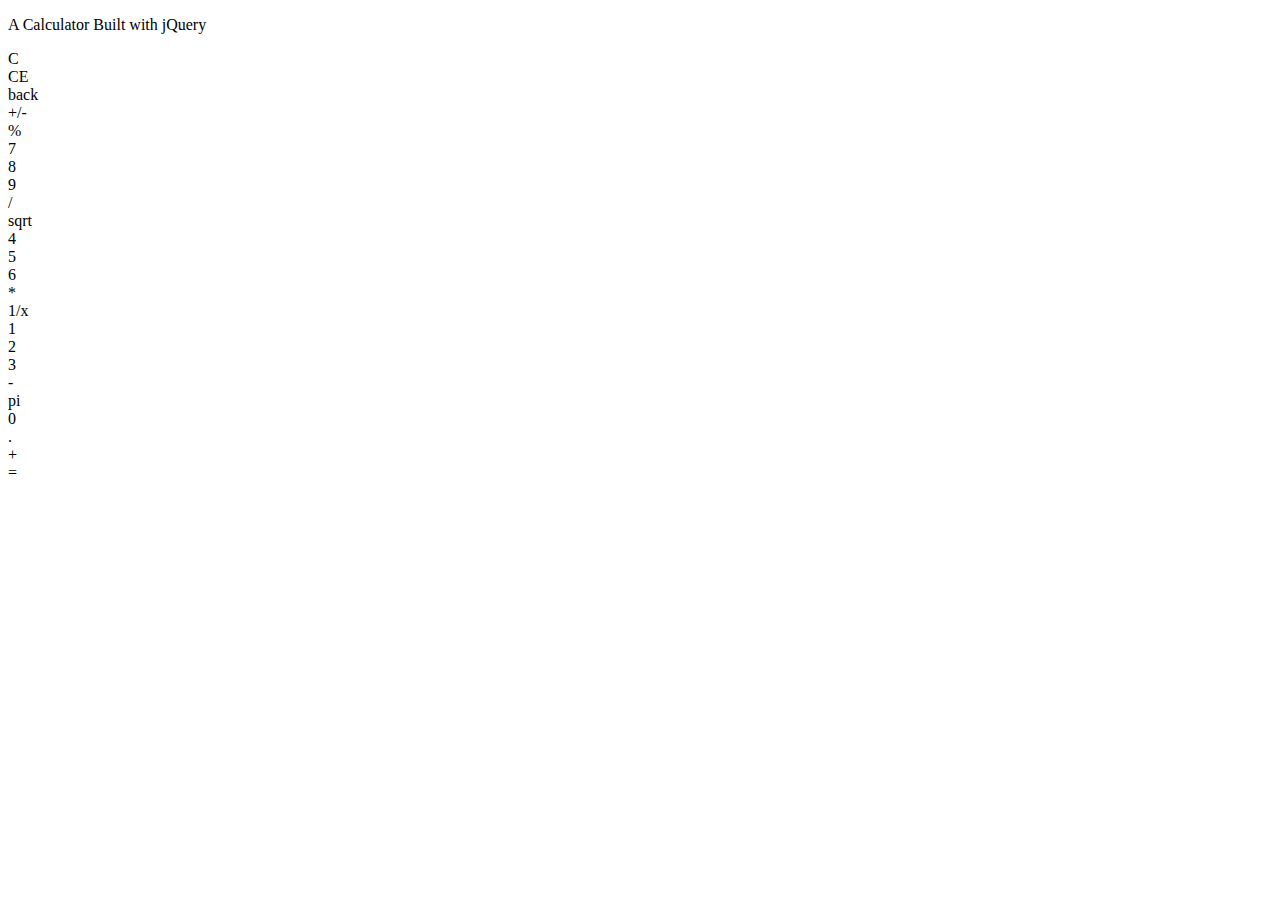
==== calculator.html @ 9db41615 "Complete calculator html layout." ====
<!DOCTYPE html>
<html lang="en">
<head>
    <meta charset="UTF-8">
    <meta http-equiv="X-UA-Compatible" content="IE=edge">
    <meta name="viewport" content="width=device-width, initial-scale=1.0">
    <title>Document</title>
</head>
<body>
    <div class="calculator">
        <p>A Calculator Built with jQuery</p>
        <div class="calc-row">
            <div class="screen"></div>
        </div>

        <div class="calc-row">
            <div class="button">C</div>
            <div class="button">CE</div>
            <div class="button backspace">back</div>
            <div class="button plus-minus">+/-</div>
            <div class="button">%</div>
        </div>

        <div class="calc-row">
            <div class="button">7</div>
            <div class="button">8</div>
            <div class="button">9</div>
            <div class="button">/</div>
            <div class="button">sqrt</div>
        </div>

        <div class="calc-row">
            <div class="button">4</div>
            <div class="button">5</div>
            <div class="button">6</div>
            <div class="button multiply">*</div>
            <div class="button inverse">1/x</div>
        </div>

        <div class="calc-row">
            <div class="button">1</div>
            <div class="button">2</div>
            <div class="button">3</div>
            <div class="button minus">-</div>
            <div class="button pi">pi</div>
        </div>

        <div class="calc-row">
            <div class="button zero">0</div>
            <div class="button decimal">.</div>
            <div class="button add">+</div>
            <div class="button equal">=</div>
        </div>

    </div>
    
</body>
<script src="jQuery/jQuery.js" type="text/javascript"></script>
<script src="calculator.js" type="text/javascript"></script>
</html>
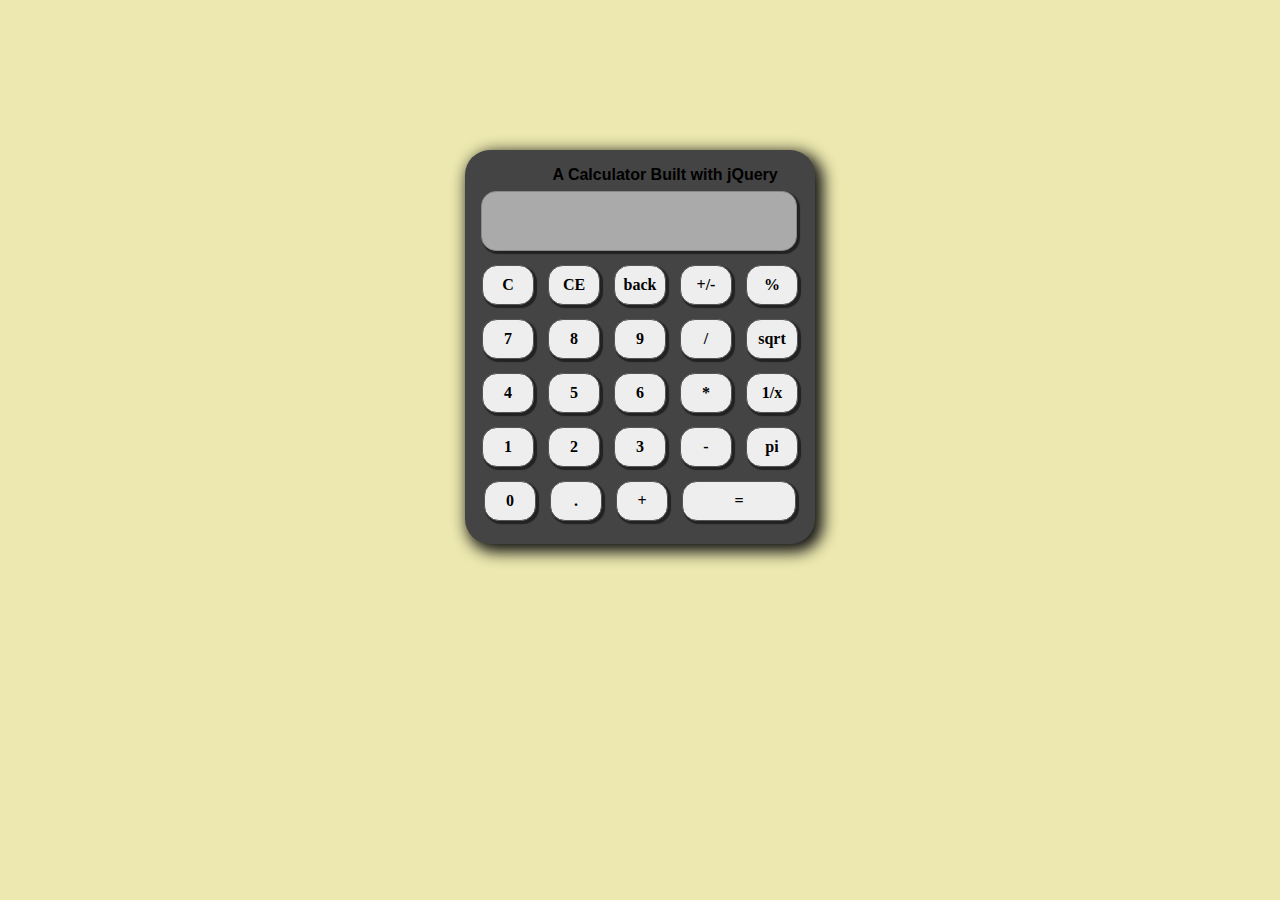
==== commit 07a9e91a: "Complete Calculator CSS." ====
--- a/calculator.html
+++ b/calculator.html
@@ -4,6 +4,7 @@
     <meta charset="UTF-8">
     <meta http-equiv="X-UA-Compatible" content="IE=edge">
     <meta name="viewport" content="width=device-width, initial-scale=1.0">
+    <link rel="stylesheet" href="calculator.css">
     <title>Document</title>
 </head>
 <body>
--- a/calculator.css
+++ b/calculator.css
@@ -0,0 +1,63 @@
+body {
+    background-color: rgb(236, 232, 175);
+    margin-top: 150px;
+}
+
+p {
+    margin: 0;
+    font-family: 'Gill Sans', 'Gill Sans MT', Calibri, 'Trebuchet MS', sans-serif;
+    font-weight: bolder;
+    position: relative;
+    left: 25%;
+}
+
+.calculator {
+    position: relative;
+    margin: 1em auto;
+    padding: 1em 0;
+    display: block-inline;
+    background-color: #444;
+    border-radius: 25px;
+    width: 350px;
+    box-shadow: 5px 5px 15px 3px #111;
+    font-family: 'Oxygen';
+}
+
+.calc-row {
+    text-align: center;
+}
+
+.calc-row div.screen {
+    font-family: Droid Sans Mono;
+    display: table;
+    width: 85%;
+    background-color: #aaa;
+    text-align: right;
+    font-size: 2em;
+    min-height: 1.2em;
+    margin-left: 0.5em;
+    padding-left: 0.5em;
+    border: 1px solid #888;
+    color: #333;
+}
+
+.calc-row div {
+    text-align: center;
+    display: inline-block;
+    font-weight: bold;
+    border: 1px solid #555;
+    background-color: #eee;
+    padding: 10px 0;
+    margin: 7px 5px;
+    border-radius: 15px;
+    box-shadow: 2px 2px 1px 1px #222;
+    width: 50px;
+}
+
+.calc-row div.equal {
+    width: 112px;
+}
+
+.calc-row div.equal {
+    margin-left: 5px;
+}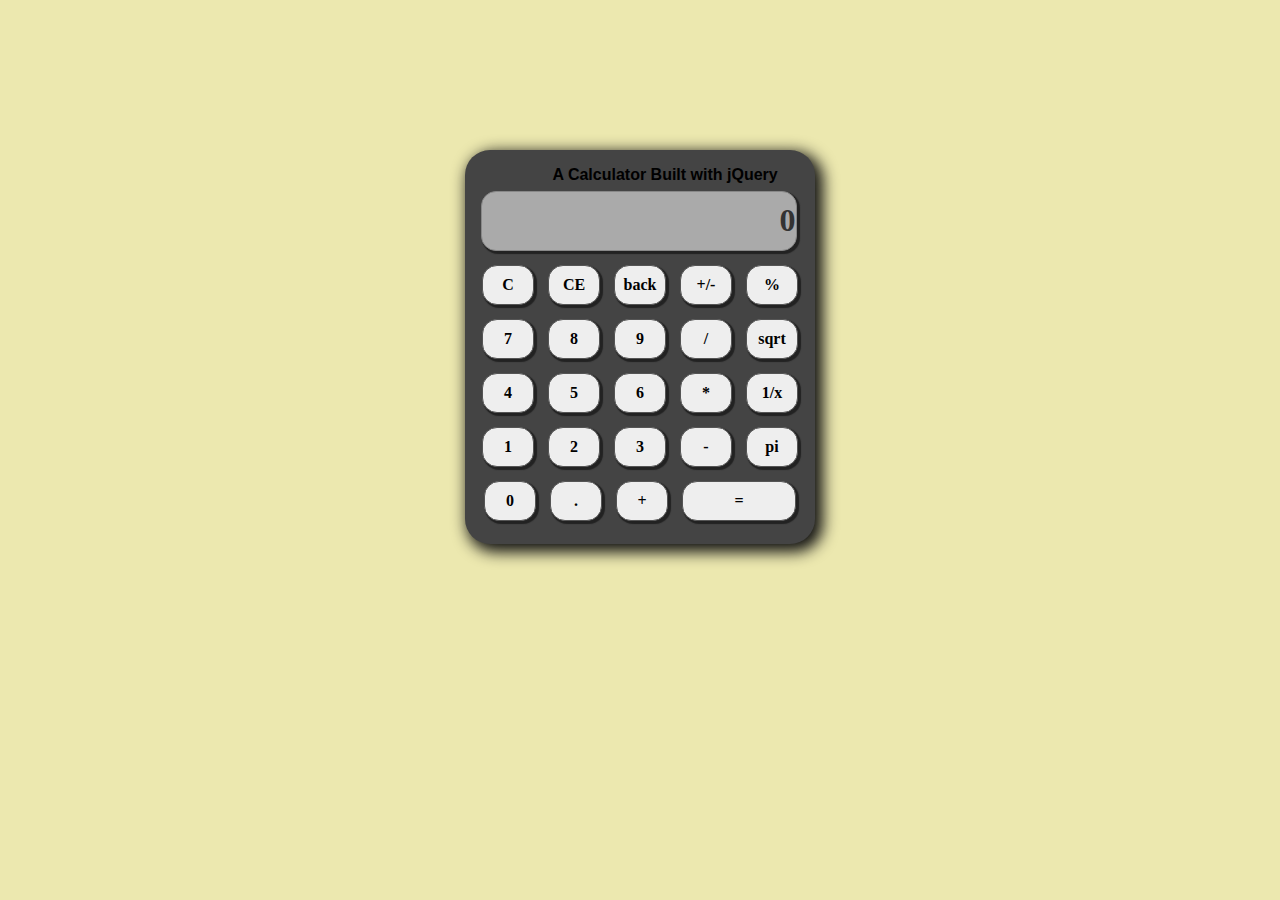
==== commit 74b0dbc5: "Complete Calculator." ====
--- a/calculator.html
+++ b/calculator.html
@@ -11,7 +11,7 @@
     <div class="calculator">
         <p>A Calculator Built with jQuery</p>
         <div class="calc-row">
-            <div class="screen"></div>
+            <div class="screen">12345</div>
         </div>
 
         <div class="calc-row">
